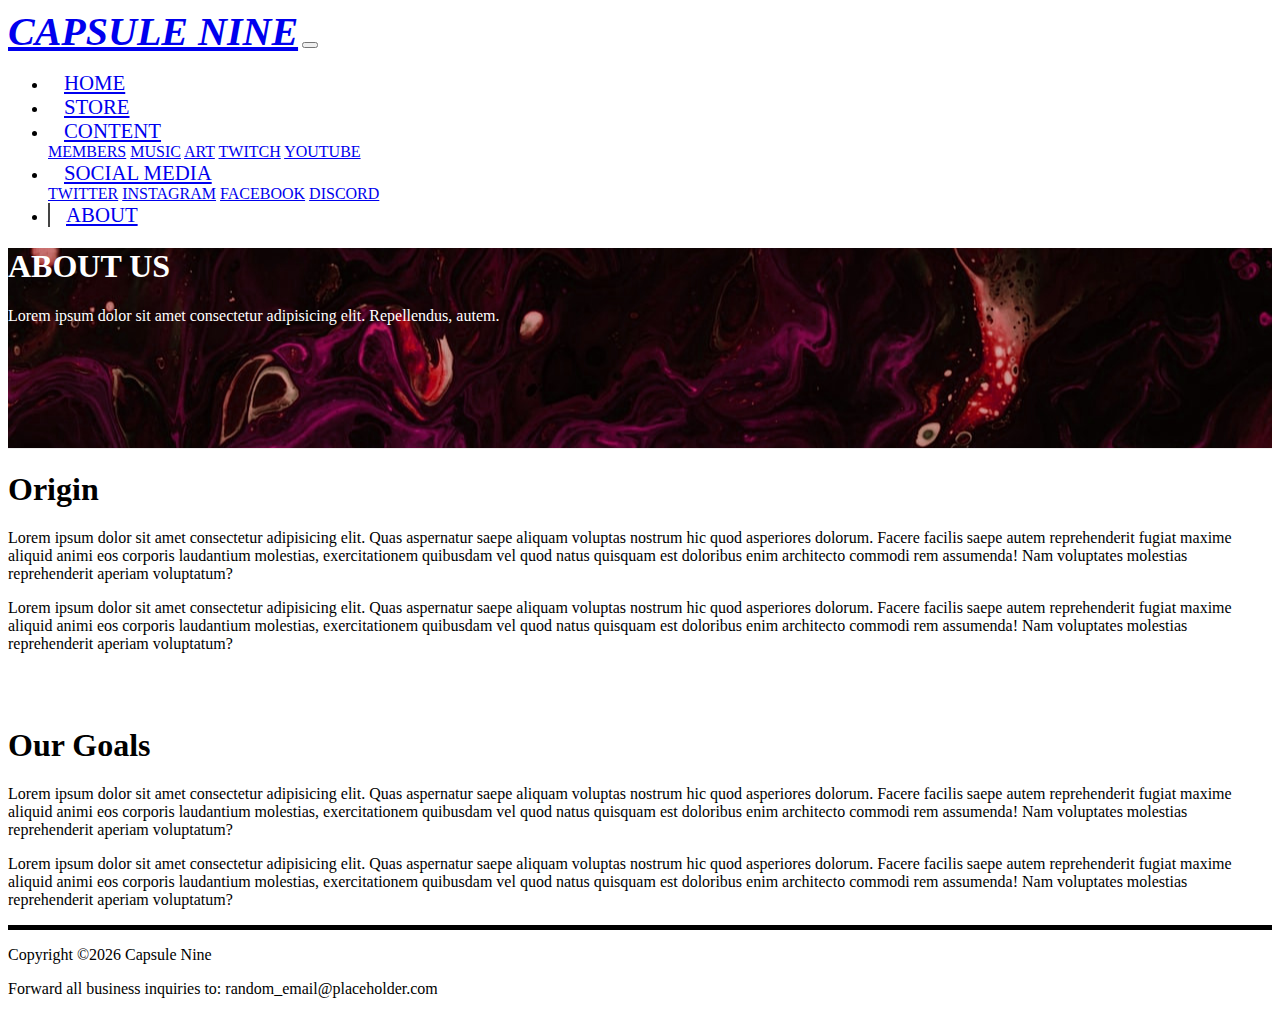
==== about.html @ c67150bc "Initial Commit" ====
<!DOCTYPE html>
<html lang="en">
<head>
  <meta charset="UTF-8">
  <meta name="viewport" content="width=device-width, initial-scale=1.0">
  <script src="https://kit.fontawesome.com/ed9f9812ae.js" crossorigin="anonymous"></script>
  <link rel="stylesheet" href="https://cdn.jsdelivr.net/npm/bootstrap@4.5.3/dist/css/bootstrap.min.css" integrity="sha384-TX8t27EcRE3e/ihU7zmQxVncDAy5uIKz4rEkgIXeMed4M0jlfIDPvg6uqKI2xXr2" crossorigin="anonymous">
  <link rel="stylesheet" href="https://cdnjs.cloudflare.com/ajax/libs/slick-carousel/1.9.0/slick.css">
  <link rel="stylesheet" href="https://cdnjs.cloudflare.com/ajax/libs/slick-carousel/1.9.0/slick-theme.css">
  <link rel="stylesheet" href="css/style.css">
  <title>CAPSULE NINE</title>
</head>

<body>
  <!-- When the screen is 768px and smaller, the navbar will collapse -->
  <nav class="navbar navbar-expand-lg navbar-light">
    <div class="container">
      <a href="index.html" class="navbar-brand text-danger">CAPSULE NINE</a>
      <button class="navbar-toggler" data-toggle="collapse" data-target="#navbarCollapse">
        <span class="navbar-toggler-icon"></span>
      </button>
      <div class="collapse navbar-collapse" id="navbarCollapse">
        <ul class="navbar-nav ml-auto">
          <li class="nav-item">
            <a href="index.html" class="nav-link">HOME</a>
          </li>
          <li class="nav-item">
            <a href="https://capsule-nine.myshopify.com/" target="_blank" class="nav-link">STORE</a>
          </li>
          <li class="nav-item dropdown">
            <a href="#" class="nav-link dropdown-toggle" data-toggle="dropdown">CONTENT</a>
            <div class="dropdown-menu">
              <a href="members.html" class="dropdown-item">MEMBERS<i class="fas fa-user-friends ml-2"></i></a>
              <a href="https://soundcloud.com/discover" target="_blank" class="dropdown-item">MUSIC<i class="fas fa-music ml-2"></i></a>
              <a href="gallery.html" class="dropdown-item">ART<i class="fas fa-paint-brush ml-2"></i></a>
              <a href="https://www.twitch.tv/" class="dropdown-item" target="_blank">TWITCH<i class="fab fa-twitch ml-2"></i></a>
              <a href="https://www.youtube.com/" class="dropdown-item" target="_blank">YOUTUBE<i class="fab fa-youtube ml-2"></i></a>
            </div>
          </li>
          <li class="nav-item dropdown">
            <a href="#" class="nav-link dropdown-toggle" data-toggle="dropdown">SOCIAL MEDIA</a>
            <div class="dropdown-menu">
              <a href="https://twitter.com/home" class="dropdown-item" target="_blank">TWITTER<i class="fab fa-twitter ml-2"></i></i></a>
              <a href="https://www.instagram.com/capsulenine/?hl=en" class="dropdown-item" target="_blank">INSTAGRAM<i class="fab fa-instagram ml-2"></i></a>
              <a href="https://www.facebook.com/" class="dropdown-item" target="_blank">FACEBOOK<i class="fab fa-facebook-f ml-2"></i></i></a>
              <a href="https://discord.com/" class="dropdown-item" target="_blank">DISCORD<i class="fab fa-discord ml-2"></i></a>
            </div>
          </li>
          <li class="nav-item active">
            <a href="about.html" class="nav-link text-danger">ABOUT</a>
          </li>
        </ul>
      </div>
    </div>
  </nav>

  <!-- PAGE HEADER -->
  <header id="page-header" class="pt-5">
    <div class="container">
      <div class="row">
        <div class="col-md-6 m-auto text-center">
          <h1 class="display-3 font-italic">ABOUT US</h1>
          <p>Lorem ipsum dolor sit amet consectetur adipisicing elit. Repellendus, autem.</p>
        </div>
      </div>
    </div>
  </header>

<!-- ABOUT SECTION -->
<section class="py-4" id="about">
  <div class="container">
    <div class="row mb-5">
      <div class="col-md-6">
        <h1 class="display-3 font-italic mb-3">Origin</h1>
        <p>Lorem ipsum dolor sit amet consectetur adipisicing elit. Quas aspernatur saepe aliquam voluptas nostrum hic quod asperiores dolorum. Facere facilis saepe autem reprehenderit fugiat maxime aliquid animi eos corporis laudantium molestias, exercitationem quibusdam vel quod natus quisquam est doloribus enim architecto commodi rem assumenda! Nam voluptates molestias reprehenderit aperiam voluptatum?</p>
        <p>Lorem ipsum dolor sit amet consectetur adipisicing elit. Quas aspernatur saepe aliquam voluptas nostrum hic quod asperiores dolorum. Facere facilis saepe autem reprehenderit fugiat maxime aliquid animi eos corporis laudantium molestias, exercitationem quibusdam vel quod natus quisquam est doloribus enim architecto commodi rem assumenda! Nam voluptates molestias reprehenderit aperiam voluptatum?</p>
      </div>
      <div class="col-md-6 align-self-center">
        <img src="img/color-splash-mountains-abstract-4k-hd-abstract-wallpaper-8160691598762070.jpg" alt="" class="img-fluid rounded d-none d-md-block about-img">
      </div>
    </div>
    <div class="row">
      <div class="col-md-6 align-self-center">
        <img src="img/color-splash-mountains-abstract-4k-hd-abstract-wallpaper-8160691598762070.jpg" alt="" class="img-fluid rounded d-none d-md-block about-img">
      </div>
      <div class="col-md-6">
        <h1 class="display-3 font-italic mb-3">Our Goals</h1>
        <p>Lorem ipsum dolor sit amet consectetur adipisicing elit. Quas aspernatur saepe aliquam voluptas nostrum hic quod asperiores dolorum. Facere facilis saepe autem reprehenderit fugiat maxime aliquid animi eos corporis laudantium molestias, exercitationem quibusdam vel quod natus quisquam est doloribus enim architecto commodi rem assumenda! Nam voluptates molestias reprehenderit aperiam voluptatum?</p>
        <p>Lorem ipsum dolor sit amet consectetur adipisicing elit. Quas aspernatur saepe aliquam voluptas nostrum hic quod asperiores dolorum. Facere facilis saepe autem reprehenderit fugiat maxime aliquid animi eos corporis laudantium molestias, exercitationem quibusdam vel quod natus quisquam est doloribus enim architecto commodi rem assumenda! Nam voluptates molestias reprehenderit aperiam voluptatum?</p>
      </div>
    </div>
  </div>
</section>

<!--Footer-->
<footer id="about-footer" class="text-center p-5">
  <div class="container">
    <div class="row">
      <div class="col-md-6">
        <p class="font-italic">Copyright &copy;<span id="year"></span> Capsule Nine</p>
      </div>
      <div class="col-md-6">
        <p class="font-italic">Forward all business inquiries to: random_email@placeholder.com </p>
      </div>
    </div>
  </div>
</footer>


  <script src="https://code.jquery.com/jquery-3.5.1.min.js" integrity="sha256-9/aliU8dGd2tb6OSsuzixeV4y/faTqgFtohetphbbj0=" crossorigin="anonymous"></script>
  <script src="https://cdn.jsdelivr.net/npm/popper.js@1.16.1/dist/umd/popper.min.js" integrity="sha384-9/reFTGAW83EW2RDu2S0VKaIzap3H66lZH81PoYlFhbGU+6BZp6G7niu735Sk7lN" crossorigin="anonymous"></script>
  <script src="https://cdn.jsdelivr.net/npm/bootstrap@4.5.3/dist/js/bootstrap.min.js" integrity="sha384-w1Q4orYjBQndcko6MimVbzY0tgp4pWB4lZ7lr30WKz0vr/aWKhXdBNmNb5D92v7s" crossorigin="anonymous"></script>
 <script src="https://cdnjs.cloudflare.com/ajax/libs/slick-carousel/1.9.0/slick.js"></script>
  <script>
    //Get the current year for the copyright
    $('#year').text(new Date().getFullYear());
  </script>
  
</body>
</html>
---- css/style.css ----
body {
  overflow-x: hidden;
}

:root {
  --bg-black: black;
}

.navbar .nav-link {
  font-size: 1.3rem;
  padding-left: 1rem;
  padding-right: 1rem;
}

.navbar .navbar-brand {
  font-weight: bold;
  font-style: italic;
  font-size: 2.5rem;
}

.navbar .nav-item.active {
  border-left: #444 2px solid;
}

.carousel-item {
  height: 450px;
}

.carousel-image-1 {
  background: url("../img/oil-bg1.jpg");
  background-size: cover;
}
.carousel-image-2 {
  background: url("../img/oil-bg2.jpg");
  background-size: cover;
}
.carousel-image-3 {
  background: url("../img/oil-bg3.jpg");
  background-size: cover;
}

#motto-banner {
  position: relative;
  min-height: 160px;
  background: url("../img/oil-bg1.jpg");
  background-size: cover;
  background-attachment: fixed;
  background-repeat: no-repeat;
  text-align: center;
  color: #fff;
}

#motto-banner h1 {
  font-weight: 600;
}
#motto-banner h1 span.red-text {
  color: red;
}
.dark-overlay {
  position: absolute;
  top: 0;
  left: 0;
  width: 100%;
  height: 100%;
  background-color: rgba(0, 0, 0, 0.7);
}
#memberlist {
  border-bottom: solid 5px black;
}
#memberlist a {
  color: #444;
}
#memberlist .card-header {
  background: none;
}
#memberlist .card {
  border: none;
}

#gallery {
  border-bottom: solid 5px black;
  background-color: var(--bg-black);
}

#page-header {
  height: 200px;
  background: url("../img/oil-bg2.jpg");
  background-position: 0 -360px;
  background-attachment: fixed;
  color: white;
  border-bottom: 1px #eee solid;
}

#about-footer {
  border-top: black 5px solid;
}
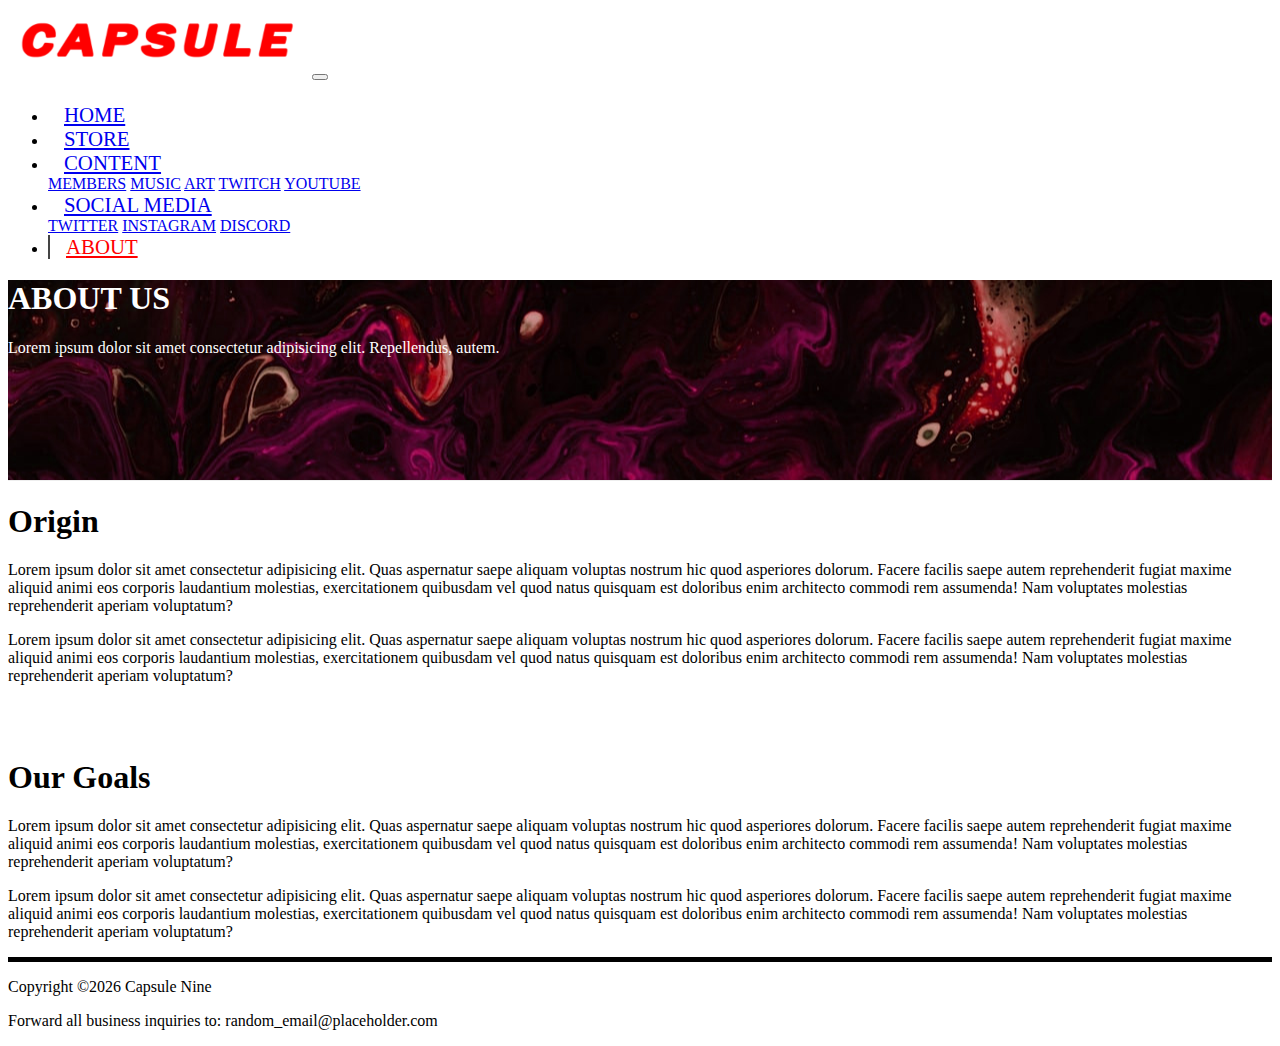
==== commit 6268808d: "I updated the logo within the nav-bar, changed the site's colors to make everything uniform, and upd" ====
--- a/about.html
+++ b/about.html
@@ -15,7 +15,7 @@
   <!-- When the screen is 768px and smaller, the navbar will collapse -->
   <nav class="navbar navbar-expand-lg navbar-light">
     <div class="container">
-      <a href="index.html" class="navbar-brand text-danger">CAPSULE NINE</a>
+      <a href="index.html" class="navbar-brand"><img src="img/capsulelogo.png" alt="Capsule nine logo" class="img-fluid"></a>
       <button class="navbar-toggler" data-toggle="collapse" data-target="#navbarCollapse">
         <span class="navbar-toggler-icon"></span>
       </button>
@@ -42,12 +42,11 @@
             <div class="dropdown-menu">
               <a href="https://twitter.com/home" class="dropdown-item" target="_blank">TWITTER<i class="fab fa-twitter ml-2"></i></i></a>
               <a href="https://www.instagram.com/capsulenine/?hl=en" class="dropdown-item" target="_blank">INSTAGRAM<i class="fab fa-instagram ml-2"></i></a>
-              <a href="https://www.facebook.com/" class="dropdown-item" target="_blank">FACEBOOK<i class="fab fa-facebook-f ml-2"></i></i></a>
               <a href="https://discord.com/" class="dropdown-item" target="_blank">DISCORD<i class="fab fa-discord ml-2"></i></a>
             </div>
           </li>
           <li class="nav-item active">
-            <a href="about.html" class="nav-link text-danger">ABOUT</a>
+            <a href="about.html" class="nav-link text-red">ABOUT</a>
           </li>
         </ul>
       </div>
@@ -71,7 +70,7 @@
   <div class="container">
     <div class="row mb-5">
       <div class="col-md-6">
-        <h1 class="display-3 font-italic mb-3">Origin</h1>
+        <h1 class="display-3 font-italic mb-3 text-center">Origin</h1>
         <p>Lorem ipsum dolor sit amet consectetur adipisicing elit. Quas aspernatur saepe aliquam voluptas nostrum hic quod asperiores dolorum. Facere facilis saepe autem reprehenderit fugiat maxime aliquid animi eos corporis laudantium molestias, exercitationem quibusdam vel quod natus quisquam est doloribus enim architecto commodi rem assumenda! Nam voluptates molestias reprehenderit aperiam voluptatum?</p>
         <p>Lorem ipsum dolor sit amet consectetur adipisicing elit. Quas aspernatur saepe aliquam voluptas nostrum hic quod asperiores dolorum. Facere facilis saepe autem reprehenderit fugiat maxime aliquid animi eos corporis laudantium molestias, exercitationem quibusdam vel quod natus quisquam est doloribus enim architecto commodi rem assumenda! Nam voluptates molestias reprehenderit aperiam voluptatum?</p>
       </div>
@@ -84,7 +83,7 @@
         <img src="img/color-splash-mountains-abstract-4k-hd-abstract-wallpaper-8160691598762070.jpg" alt="" class="img-fluid rounded d-none d-md-block about-img">
       </div>
       <div class="col-md-6">
-        <h1 class="display-3 font-italic mb-3">Our Goals</h1>
+        <h1 class="display-3 font-italic mb-3 text-center">Our Goals</h1>
         <p>Lorem ipsum dolor sit amet consectetur adipisicing elit. Quas aspernatur saepe aliquam voluptas nostrum hic quod asperiores dolorum. Facere facilis saepe autem reprehenderit fugiat maxime aliquid animi eos corporis laudantium molestias, exercitationem quibusdam vel quod natus quisquam est doloribus enim architecto commodi rem assumenda! Nam voluptates molestias reprehenderit aperiam voluptatum?</p>
         <p>Lorem ipsum dolor sit amet consectetur adipisicing elit. Quas aspernatur saepe aliquam voluptas nostrum hic quod asperiores dolorum. Facere facilis saepe autem reprehenderit fugiat maxime aliquid animi eos corporis laudantium molestias, exercitationem quibusdam vel quod natus quisquam est doloribus enim architecto commodi rem assumenda! Nam voluptates molestias reprehenderit aperiam voluptatum?</p>
       </div>
--- a/css/style.css
+++ b/css/style.css
@@ -4,6 +4,26 @@
 
 :root {
   --bg-black: black;
+  --red: #ff0000;
+}
+
+.text-red {
+  color: var(--red) !important;
+}
+.btn-outline-red {
+  border-color: var(--red);
+  color: var(--red);
+  transition: background-color 0.3s;
+}
+.btn-outline-red:hover {
+  background-color: var(--red);
+}
+.text-red:hover {
+  color: #e70000 !important;
+}
+
+.bg-black {
+  background-color: var(--bg-black);
 }
 
 .navbar .nav-link {
@@ -77,11 +97,6 @@
   border: none;
 }
 
-#gallery {
-  border-bottom: solid 5px black;
-  background-color: var(--bg-black);
-}
-
 #page-header {
   height: 200px;
   background: url("../img/oil-bg2.jpg");
@@ -94,3 +109,12 @@
 #about-footer {
   border-top: black 5px solid;
 }
+
+#accordion .card {
+  border-top: none;
+  border-radius: none;
+  border-bottom: solid 3px black;
+}
+.socialMediaIcons li {
+  display: inline-block;
+}
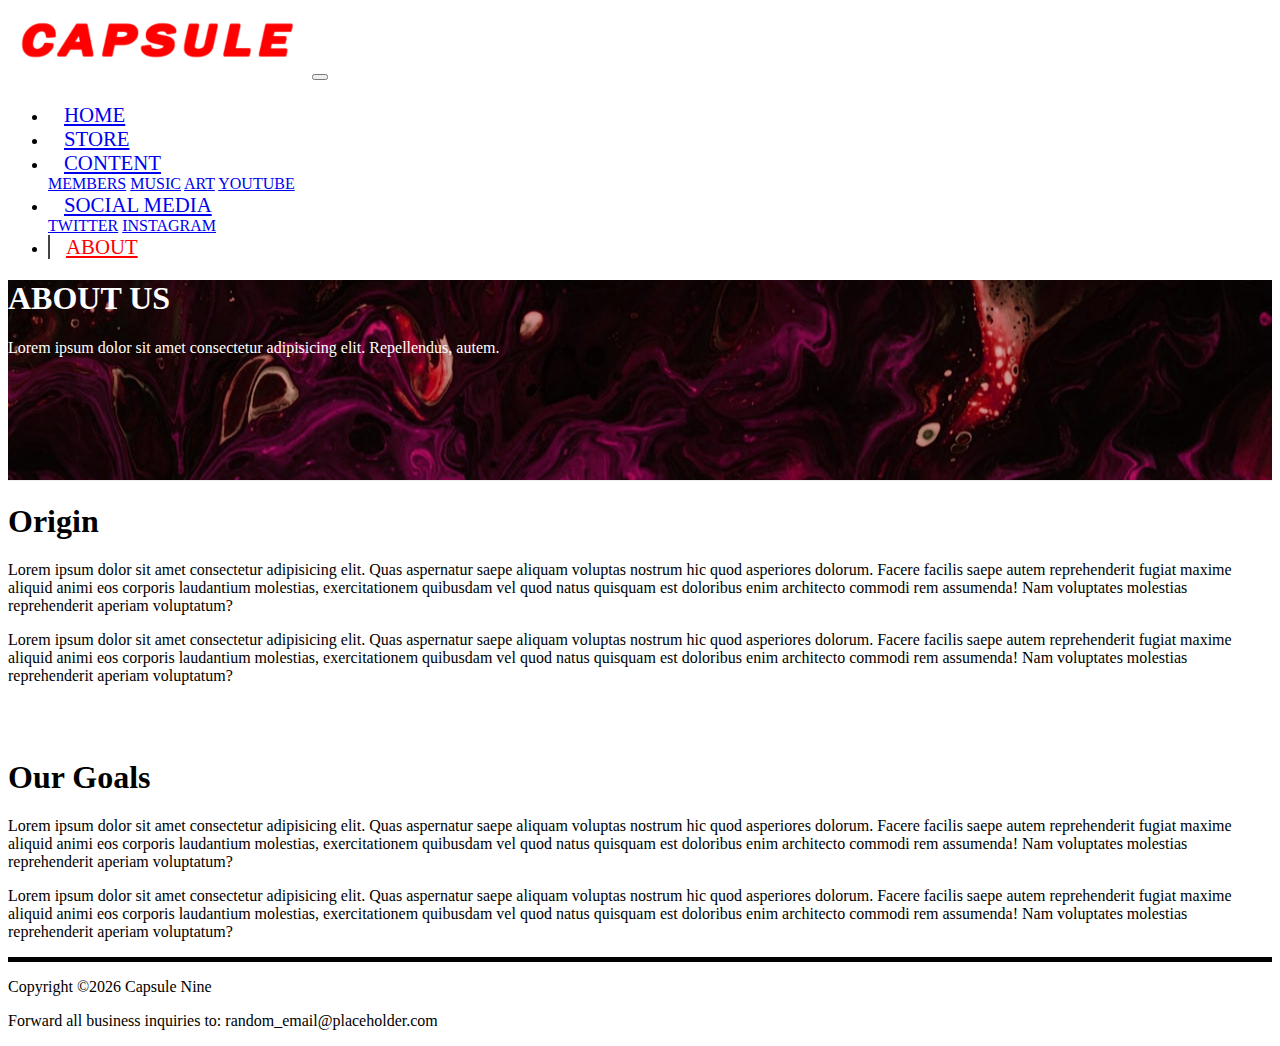
==== commit 2b4dfa30: "Added a few more members to the members page. Along with that I made it so there's only the bio, no " ====
--- a/about.html
+++ b/about.html
@@ -5,8 +5,6 @@
   <meta name="viewport" content="width=device-width, initial-scale=1.0">
   <script src="https://kit.fontawesome.com/ed9f9812ae.js" crossorigin="anonymous"></script>
   <link rel="stylesheet" href="https://cdn.jsdelivr.net/npm/bootstrap@4.5.3/dist/css/bootstrap.min.css" integrity="sha384-TX8t27EcRE3e/ihU7zmQxVncDAy5uIKz4rEkgIXeMed4M0jlfIDPvg6uqKI2xXr2" crossorigin="anonymous">
-  <link rel="stylesheet" href="https://cdnjs.cloudflare.com/ajax/libs/slick-carousel/1.9.0/slick.css">
-  <link rel="stylesheet" href="https://cdnjs.cloudflare.com/ajax/libs/slick-carousel/1.9.0/slick-theme.css">
   <link rel="stylesheet" href="css/style.css">
   <title>CAPSULE NINE</title>
 </head>
@@ -33,16 +31,14 @@
               <a href="members.html" class="dropdown-item">MEMBERS<i class="fas fa-user-friends ml-2"></i></a>
               <a href="https://soundcloud.com/discover" target="_blank" class="dropdown-item">MUSIC<i class="fas fa-music ml-2"></i></a>
               <a href="gallery.html" class="dropdown-item">ART<i class="fas fa-paint-brush ml-2"></i></a>
-              <a href="https://www.twitch.tv/" class="dropdown-item" target="_blank">TWITCH<i class="fab fa-twitch ml-2"></i></a>
-              <a href="https://www.youtube.com/" class="dropdown-item" target="_blank">YOUTUBE<i class="fab fa-youtube ml-2"></i></a>
+              <a href="https://youtube.com/channel/UCvMtxxndM54bNQy5qQ113Sw" class="dropdown-item" target="_blank">YOUTUBE<i class="fab fa-youtube ml-2"></i></a>
             </div>
           </li>
           <li class="nav-item dropdown">
             <a href="#" class="nav-link dropdown-toggle" data-toggle="dropdown">SOCIAL MEDIA</a>
             <div class="dropdown-menu">
-              <a href="https://twitter.com/home" class="dropdown-item" target="_blank">TWITTER<i class="fab fa-twitter ml-2"></i></i></a>
+              <a href="https://twitter.com/capsulenine?s=21" class="dropdown-item" target="_blank">TWITTER<i class="fab fa-twitter ml-2"></i></i></a>
               <a href="https://www.instagram.com/capsulenine/?hl=en" class="dropdown-item" target="_blank">INSTAGRAM<i class="fab fa-instagram ml-2"></i></a>
-              <a href="https://discord.com/" class="dropdown-item" target="_blank">DISCORD<i class="fab fa-discord ml-2"></i></a>
             </div>
           </li>
           <li class="nav-item active">
@@ -109,7 +105,6 @@
   <script src="https://code.jquery.com/jquery-3.5.1.min.js" integrity="sha256-9/aliU8dGd2tb6OSsuzixeV4y/faTqgFtohetphbbj0=" crossorigin="anonymous"></script>
   <script src="https://cdn.jsdelivr.net/npm/popper.js@1.16.1/dist/umd/popper.min.js" integrity="sha384-9/reFTGAW83EW2RDu2S0VKaIzap3H66lZH81PoYlFhbGU+6BZp6G7niu735Sk7lN" crossorigin="anonymous"></script>
   <script src="https://cdn.jsdelivr.net/npm/bootstrap@4.5.3/dist/js/bootstrap.min.js" integrity="sha384-w1Q4orYjBQndcko6MimVbzY0tgp4pWB4lZ7lr30WKz0vr/aWKhXdBNmNb5D92v7s" crossorigin="anonymous"></script>
- <script src="https://cdnjs.cloudflare.com/ajax/libs/slick-carousel/1.9.0/slick.js"></script>
   <script>
     //Get the current year for the copyright
     $('#year').text(new Date().getFullYear());
--- a/css/style.css
+++ b/css/style.css
@@ -10,6 +10,17 @@
 .text-red {
   color: var(--red) !important;
 }
+.text-red:hover {
+  color: #e70000 !important;
+}
+.btn-red {
+  color: white;
+  background-color: var(--red);
+}
+.btn-red:hover {
+  background-color: #e70000;
+  color: white;
+}
 .btn-outline-red {
   border-color: var(--red);
   color: var(--red);
@@ -17,9 +28,6 @@
 }
 .btn-outline-red:hover {
   background-color: var(--red);
-}
-.text-red:hover {
-  color: #e70000 !important;
 }
 
 .bg-black {
